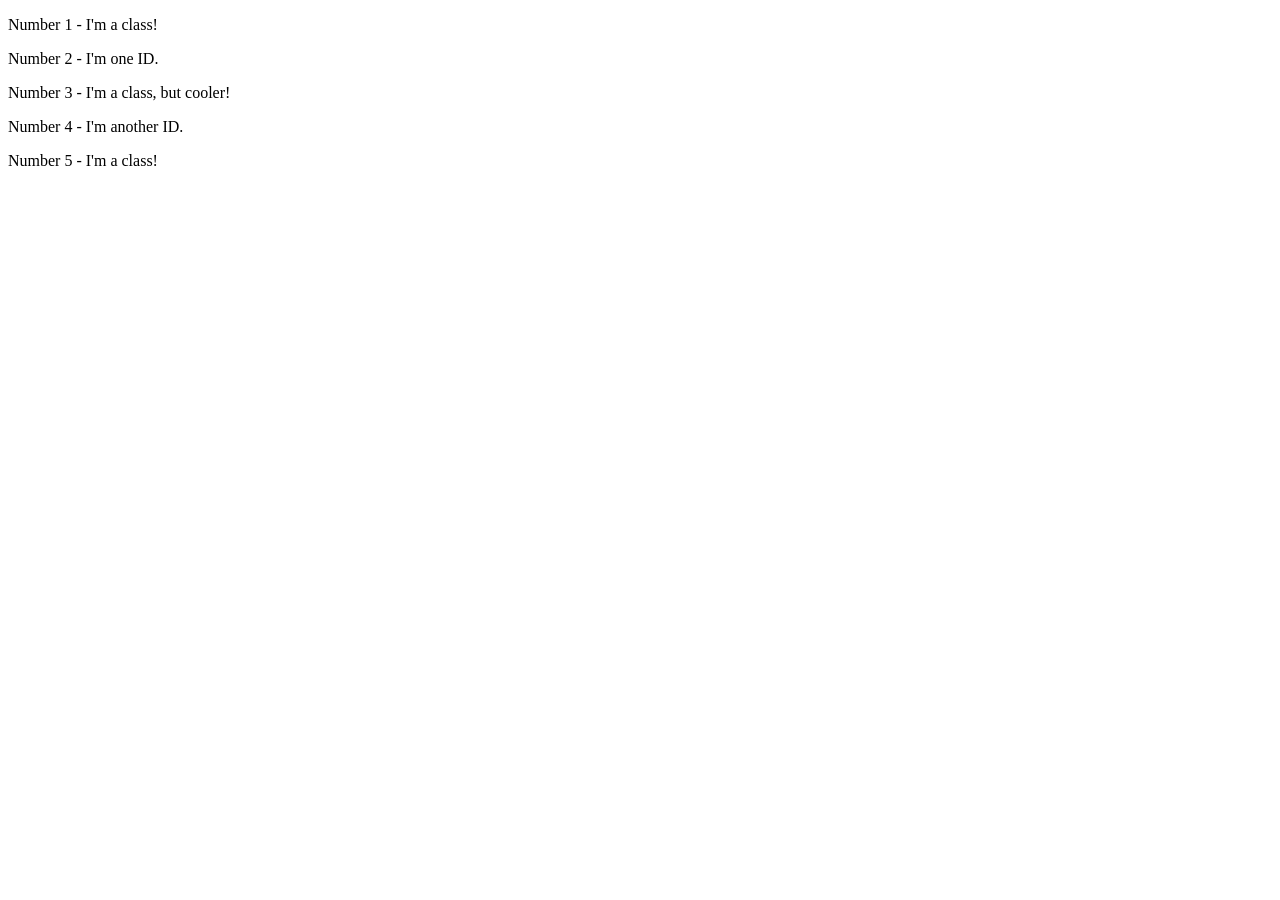
==== foundations/intro-to-css/02-class-id-selectors/index.html @ 6af77478 "Add class to odd elements in index.html" ====
<!DOCTYPE html>
<html lang="en">
  <head>
    <meta charset="UTF-8">
    <meta http-equiv="X-UA-Compatible" content="IE=edge">
    <meta name="viewport" content="width=device-width, initial-scale=1.0">
    <title>Class and ID Selectors</title>
    <link rel="stylesheet" href="style.css">
  </head>
  <body>
    <p class="odd-numbered">Number 1 - I'm a class!</p>
    <div>Number 2 - I'm one ID.</div>
    <p class="odd-numbered extent">Number 3 - I'm a class, but cooler!</p>
    <div>Number 4 - I'm another ID.</div>
    <p class="odd-numbered">Number 5 - I'm a class!</p>
  </body>
</html>
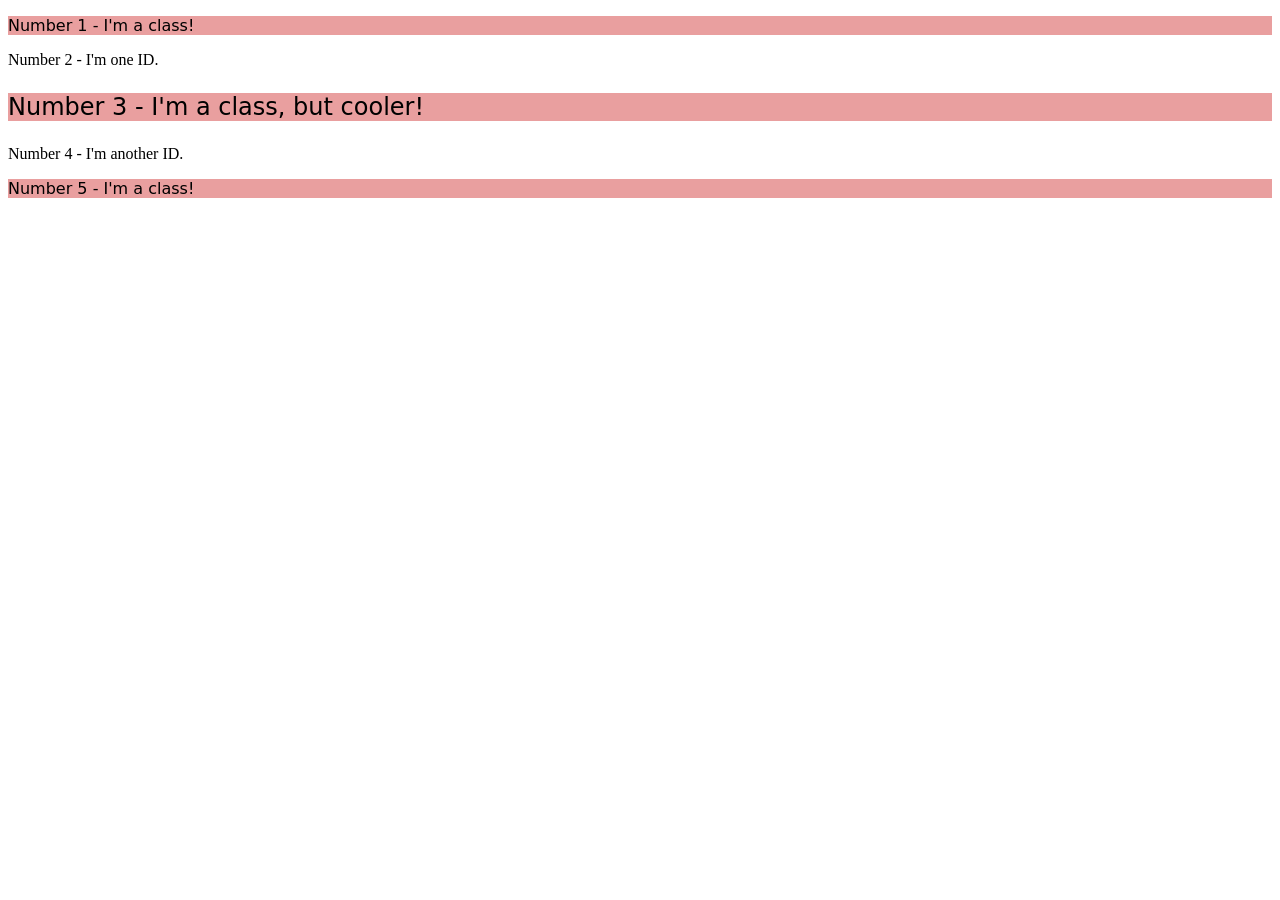
==== commit d19cf728: "Add IDs to remaining elements" ====
--- a/foundations/intro-to-css/02-class-id-selectors/index.html
+++ b/foundations/intro-to-css/02-class-id-selectors/index.html
@@ -9,9 +9,9 @@
   </head>
   <body>
     <p class="odd-numbered">Number 1 - I'm a class!</p>
-    <div>Number 2 - I'm one ID.</div>
+    <div id="second">Number 2 - I'm one ID.</div>
     <p class="odd-numbered extent">Number 3 - I'm a class, but cooler!</p>
-    <div>Number 4 - I'm another ID.</div>
+    <div id="fourth">Number 4 - I'm another ID.</div>
     <p class="odd-numbered">Number 5 - I'm a class!</p>
   </body>
 </html>
--- a/foundations/intro-to-css/02-class-id-selectors/style.css
+++ b/foundations/intro-to-css/02-class-id-selectors/style.css
@@ -0,0 +1,8 @@
+.odd-numbered{
+    background-color: rgb(233, 159, 159);
+    font-family: Verdana, "DejaVu Sans", sans-serif;
+}
+
+.odd-numbered.extent{
+    font-size: 24px;
+}
